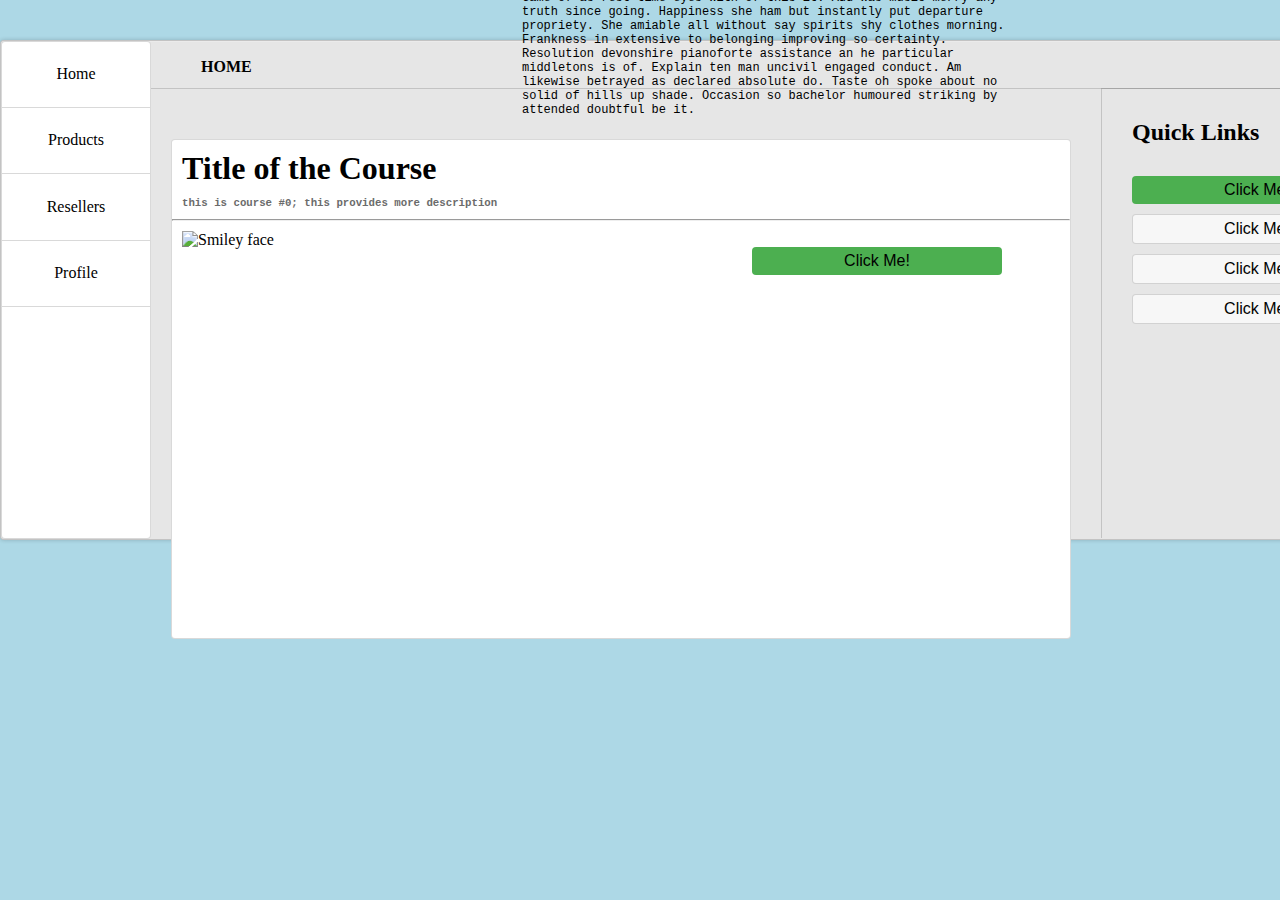
==== main/index.html @ 7a597c0e "first commit" ====
<!DOCTYPE html>
<html>
<head>
<meta charset="UTF-8">
<title>main page</title>
<link rel="stylesheet" type="text/css" href="style.css">
</head>

<body>
  <div class="container">
    <nav>
      <ul>
        <li><a href="">Home</a></li>
        <li><a href="">Products</a></li>
        <li><a href="">Resellers</a></li>
        <li><a href="">Profile</a></li>
      </ul>
    </nav>

    <header>
      <h4>HOME</h4>
    </header>

    <aside>
      <h2 class="sidelabel">Quick Links</h2>
      <ul>
        <li><button type="button" class="button1">Click Me!</button></li>
        <li><button type="button" class="button2">Click Me!</button></li>
        <li><button type="button" class="button2">Click Me!</button></li>
        <li><button type="button" class="button2">Click Me!</button></li>
      </ul>
    </aside>

    <section>
      <h1>Title of the Course</h1>
      <h6>this is course #0; this provides more description</h6>
      <hr>
      <img src="course.png" alt="Smiley face" height="305" width="306">
      <h3>Another title to explain article</h3>
      <p>
          Game of as rest time eyes with of this it. Add was music merry any truth since going. Happiness she ham but instantly put departure propriety. She amiable all without say spirits shy clothes morning. Frankness in extensive to belonging improving so certainty. Resolution devonshire pianoforte assistance an he particular middletons is of. Explain ten man uncivil engaged conduct. Am likewise betrayed as declared absolute do. Taste oh spoke about no solid of hills up shade. Occasion so bachelor humoured striking by attended doubtful be it. 
      </p>
      <button type="button" class="button1">Click Me!</button>
    </section>
  </div>
</body>

</html>
---- main/style.css ----
* {
  margin: 0;
  padding: 0;
  outline: none;

  -webkit-box-sizing: border-box;
  -moz-box-sizing: border-box;
  box-sizing: border-box;
}

body {
  background:lightblue;
}

.container {
  background-color: rgb(230, 230, 230);
  border: 1px solid rgba(0,0,0,.15);
  width:  1450px;
  height: 500px;
  border-radius: 4px;
  box-shadow: 0 1px 0 rgba(255,255,255,0.2) inset, 0 0 4px rgba(0,0,0,0.2);
  margin: 40px auto; /*aligns center*/
}

nav {
  background-color:  rgb(255, 255, 255);
  width: 150px;
  border: 1px solid rgba(0,0,0,.15);
  height: 100%;
  position: relative;
  left: 0;
  top:  0;
  border-radius: 4px;
}

nav ul {
  list-style-type: none;
  margin: 0;
  padding: 0;
}

nav li {
  padding: 15%;
  border-bottom: 1px solid rgba(0,0,0,.15);
  text-align: center;
  line-height: 1.3;
}

nav a {
  text-decoration: none;
  color: black;
}

header {
  width:  1300px;
  height:  50px;
  border-bottom:   1px solid rgba(0,0,0,.15);
  position: relative;
  text-align: left;
  left:   150px;
  bottom: 500px;
  line-height: 3.5;
  text-indent: 50px;
}

aside {
  width: 300px;
  height: 450px;
  border-left: 1px solid rgba(0,0,0,.15);
  border-top: 1px solid rgba(0,0,0,.15);
  position: relative;
  bottom: 501px;
  left:1100px;
}

aside > ul {
  list-style-type: none;
  margin: 0;
  padding: 0;
}

.sidelabel {
  margin-top: 30px;
  margin-left: 30px;
}

.button1 {
  background-color: #4CAF50;
  border-radius: 4px;
  text-align: center;
  font-size: 16px;
  cursor: pointer;
  text-decoration: none;
  margin-bottom: 10px;
  border: none;
  padding: 5px;
  width: 250px;
  margin-left: 30px;
  margin-top: 30px
}

.button2 {
  background-color: rgb(247, 247, 247);
  border-radius: 4px;
  text-align: center;
  font-size: 16px;
  cursor: pointer;
  text-decoration: none;
  margin-bottom: 10px;
  border:   1px solid rgba(0,0,0,.15);
  padding: 5px;
  width: 250px;
  margin-left: 30px;
}

section {
  width: 900px;
  height: 500px;
  position: relative;
  bottom: 900px;
  left:170px;
  border-radius: 4px;
  border: 1px solid rgba(0,0,0,.15);
  background-color:  rgb(255, 255, 255);
}

section h1 {
  margin-top:  10px;
  margin-left: 10px;
}

section h6 {
  margin-top:    10px;
  margin-left:   10px;
  margin-bottom: 10px;
  font-family: "Courier";
  color: rgb(107, 107, 107);
}

section img {
  margin-left: 10px;
  margin-top:  10px;
}

section h3 {
  position: relative;
  left: 350px;
  bottom: 300px;
}

section p {
  font-family: "Courier";
  font-size: 12px;
  position:relative;
  left: 350px;
  bottom: 280px;
  word-wrap: normal;
  width: 500px;
}

section button {
  left: 550px;
  bottom: 180px;
  position:relative;
  width: 100px;
}
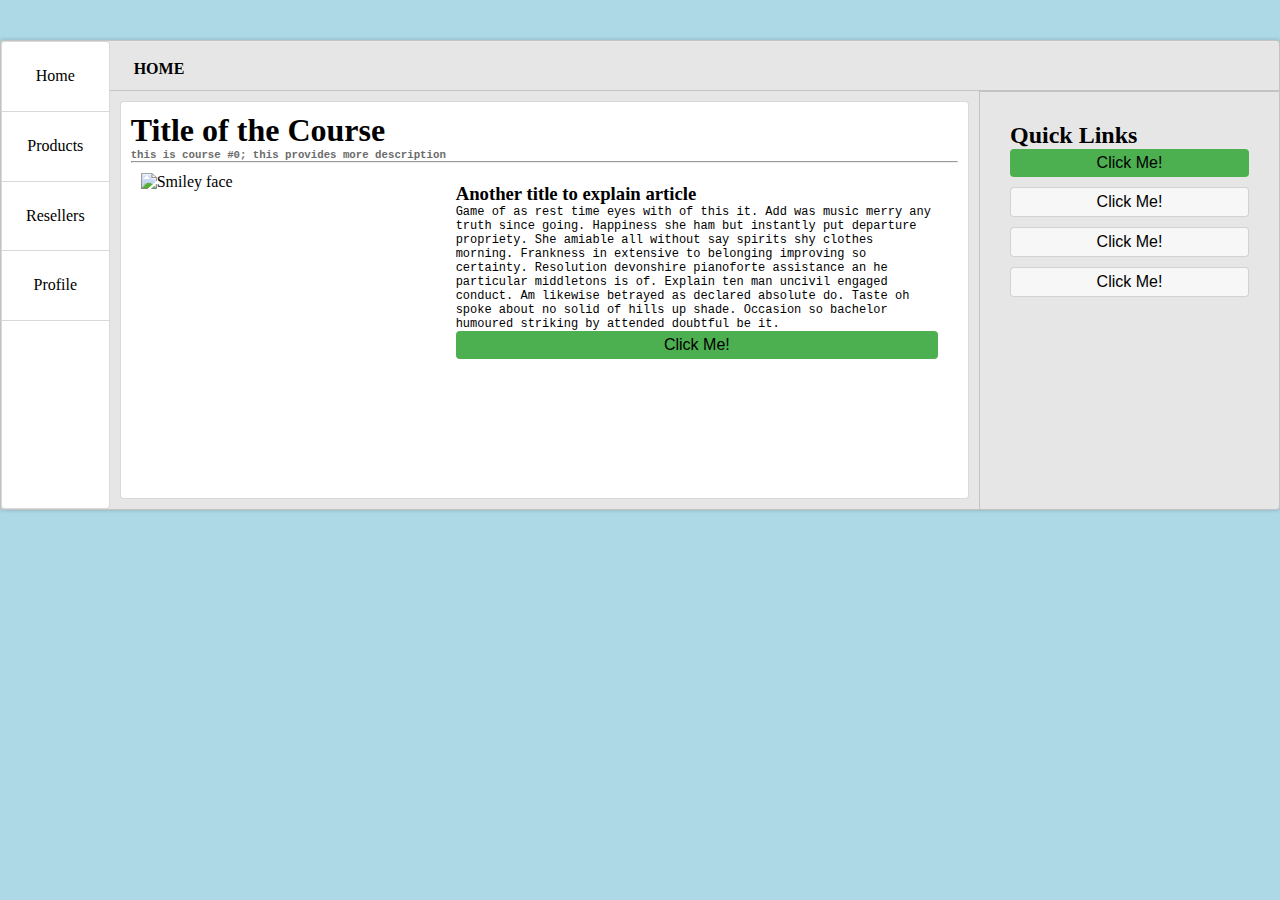
==== commit bfb23b9c: "fixed issues with positioning" ====
--- a/main/index.html
+++ b/main/index.html
@@ -16,32 +16,39 @@
         <li><a href="">Profile</a></li>
       </ul>
     </nav>
-
-    <header>
-      <h4>HOME</h4>
-    </header>
-
-    <aside>
-      <h2 class="sidelabel">Quick Links</h2>
-      <ul>
-        <li><button type="button" class="button1">Click Me!</button></li>
-        <li><button type="button" class="button2">Click Me!</button></li>
-        <li><button type="button" class="button2">Click Me!</button></li>
-        <li><button type="button" class="button2">Click Me!</button></li>
-      </ul>
-    </aside>
-
-    <section>
-      <h1>Title of the Course</h1>
-      <h6>this is course #0; this provides more description</h6>
-      <hr>
-      <img src="course.png" alt="Smiley face" height="305" width="306">
-      <h3>Another title to explain article</h3>
-      <p>
-          Game of as rest time eyes with of this it. Add was music merry any truth since going. Happiness she ham but instantly put departure propriety. She amiable all without say spirits shy clothes morning. Frankness in extensive to belonging improving so certainty. Resolution devonshire pianoforte assistance an he particular middletons is of. Explain ten man uncivil engaged conduct. Am likewise betrayed as declared absolute do. Taste oh spoke about no solid of hills up shade. Occasion so bachelor humoured striking by attended doubtful be it. 
-      </p>
-      <button type="button" class="button1">Click Me!</button>
-    </section>
+    
+    <div>
+      <header>
+        <h4>HOME</h4>
+      </header>
+      
+      <div class="body">
+        <section class="course">
+          <h1>Title of the Course</h1>
+          <h6>this is course #0; this provides more description</h6>
+          <hr>
+          <div class="course-body">
+            <img src="course.png" alt="Smiley face" height="305px" width="306px">
+            <div class="course-description">
+              <h3>Another title to explain article</h3>
+              <p>
+                  Game of as rest time eyes with of this it. Add was music merry any truth since going. Happiness she ham but instantly put departure propriety. She amiable all without say spirits shy clothes morning. Frankness in extensive to belonging improving so certainty. Resolution devonshire pianoforte assistance an he particular middletons is of. Explain ten man uncivil engaged conduct. Am likewise betrayed as declared absolute do. Taste oh spoke about no solid of hills up shade. Occasion so bachelor humoured striking by attended doubtful be it. 
+              </p>
+              <button type="button" class="button1">Click Me!</button>
+            </div>
+          </div>
+        </section>
+        <aside>
+          <h2 class="sidelabel">Quick Links</h2>
+          <ul>
+            <li><button type="button" class="button1">Click Me!</button></li>
+            <li><button type="button" class="button2">Click Me!</button></li>
+            <li><button type="button" class="button2">Click Me!</button></li>
+            <li><button type="button" class="button2">Click Me!</button></li>
+          </ul>
+        </aside>
+      </div>
+    </div>
   </div>
 </body>
 
--- a/main/style.css
+++ b/main/style.css
@@ -1,8 +1,10 @@
+/* Remove line 2 to hide the outlines. These are here to illustrate how the containers are set up */
+/*div, section { outline: 2px solid magenta; }*/
+
 * {
   margin: 0;
   padding: 0;
   outline: none;
-
   -webkit-box-sizing: border-box;
   -moz-box-sizing: border-box;
   box-sizing: border-box;
@@ -15,73 +17,73 @@
 .container {
   background-color: rgb(230, 230, 230);
   border: 1px solid rgba(0,0,0,.15);
-  width:  1450px;
-  height: 500px;
+  /* I used `max-width` instead of `width` to make it responsive */
+  max-width: 1450px;
+  /* Don't use fixed heights */
+  /* height: 500px; */
   border-radius: 4px;
   box-shadow: 0 1px 0 rgba(255,255,255,0.2) inset, 0 0 4px rgba(0,0,0,0.2);
-  margin: 40px auto; /*aligns center*/
+  margin: 40px auto;
+  
+  /* This line gives you the side-by-side layout you are looking for.
+     Here's more information: https://developer.mozilla.org/en-US/docs/Web/CSS/CSS_Flexible_Box_Layout/Basic_Concepts_of_Flexbox
+  */
+  display: flex;
 }
 
 nav {
   background-color:  rgb(255, 255, 255);
   width: 150px;
   border: 1px solid rgba(0,0,0,.15);
-  height: 100%;
-  position: relative;
   left: 0;
   top:  0;
   border-radius: 4px;
 }
-
 nav ul {
   list-style-type: none;
-  margin: 0;
-  padding: 0;
 }
-
 nav li {
-  padding: 15%;
+  /* I changed padding to a fixed value, don't use percents for margin/padding */
+  padding: 1.5rem;
   border-bottom: 1px solid rgba(0,0,0,.15);
   text-align: center;
   line-height: 1.3;
 }
-
 nav a {
   text-decoration: none;
   color: black;
 }
 
 header {
-  width:  1300px;
+  /* Removed all relative positioning */
   height:  50px;
-  border-bottom:   1px solid rgba(0,0,0,.15);
-  position: relative;
+  border-bottom: 1px solid rgba(0,0,0,.15);
   text-align: left;
-  left:   150px;
-  bottom: 500px;
   line-height: 3.5;
-  text-indent: 50px;
+  padding: 0 24px;
+}
+
+.body {
+  /* Set the aside and section side-by-side using flex */
+  display: flex;
+}
+
+.course {
+  /* Let the course dev fill its container as much as it can. Think of this as water filling in available space */
+  flex: 1;
 }
 
 aside {
   width: 300px;
-  height: 450px;
+  /* Instead of adding 30px margin to all the children, simply use padding on the parent instead */
+  padding: 30px;
   border-left: 1px solid rgba(0,0,0,.15);
   border-top: 1px solid rgba(0,0,0,.15);
-  position: relative;
-  bottom: 501px;
-  left:1100px;
 }
-
 aside > ul {
   list-style-type: none;
   margin: 0;
   padding: 0;
-}
-
-.sidelabel {
-  margin-top: 30px;
-  margin-left: 30px;
 }
 
 .button1 {
@@ -94,9 +96,8 @@
   margin-bottom: 10px;
   border: none;
   padding: 5px;
-  width: 250px;
-  margin-left: 30px;
-  margin-top: 30px
+  width: 100%;
+  /* Removed margin */
 }
 
 .button2 {
@@ -109,58 +110,42 @@
   margin-bottom: 10px;
   border:   1px solid rgba(0,0,0,.15);
   padding: 5px;
-  width: 250px;
-  margin-left: 30px;
+  width: 100%;
+  /* Removed margin */
 }
 
 section {
-  width: 900px;
-  height: 500px;
-  position: relative;
-  bottom: 900px;
-  left:170px;
+  /* Removed all the relative positioning and static width/height values */
   border-radius: 4px;
   border: 1px solid rgba(0,0,0,.15);
   background-color:  rgb(255, 255, 255);
+  /* Same as before, use parent padding instead of chidlren margin */
+  padding: 10px;
+  margin: 10px;
 }
 
-section h1 {
-  margin-top:  10px;
-  margin-left: 10px;
+.course-body {
+  display: flex;
+  padding: 10px;
+}
+.course-body img {
+  min-width: 305px;
+}
+.course-description {
+  margin: 10px;
 }
 
 section h6 {
-  margin-top:    10px;
-  margin-left:   10px;
-  margin-bottom: 10px;
   font-family: "Courier";
   color: rgb(107, 107, 107);
-}
-
-section img {
-  margin-left: 10px;
-  margin-top:  10px;
-}
-
-section h3 {
-  position: relative;
-  left: 350px;
-  bottom: 300px;
 }
 
 section p {
   font-family: "Courier";
   font-size: 12px;
-  position:relative;
-  left: 350px;
-  bottom: 280px;
   word-wrap: normal;
-  width: 500px;
 }
 
 section button {
-  left: 550px;
-  bottom: 180px;
-  position:relative;
   width: 100px;
 }